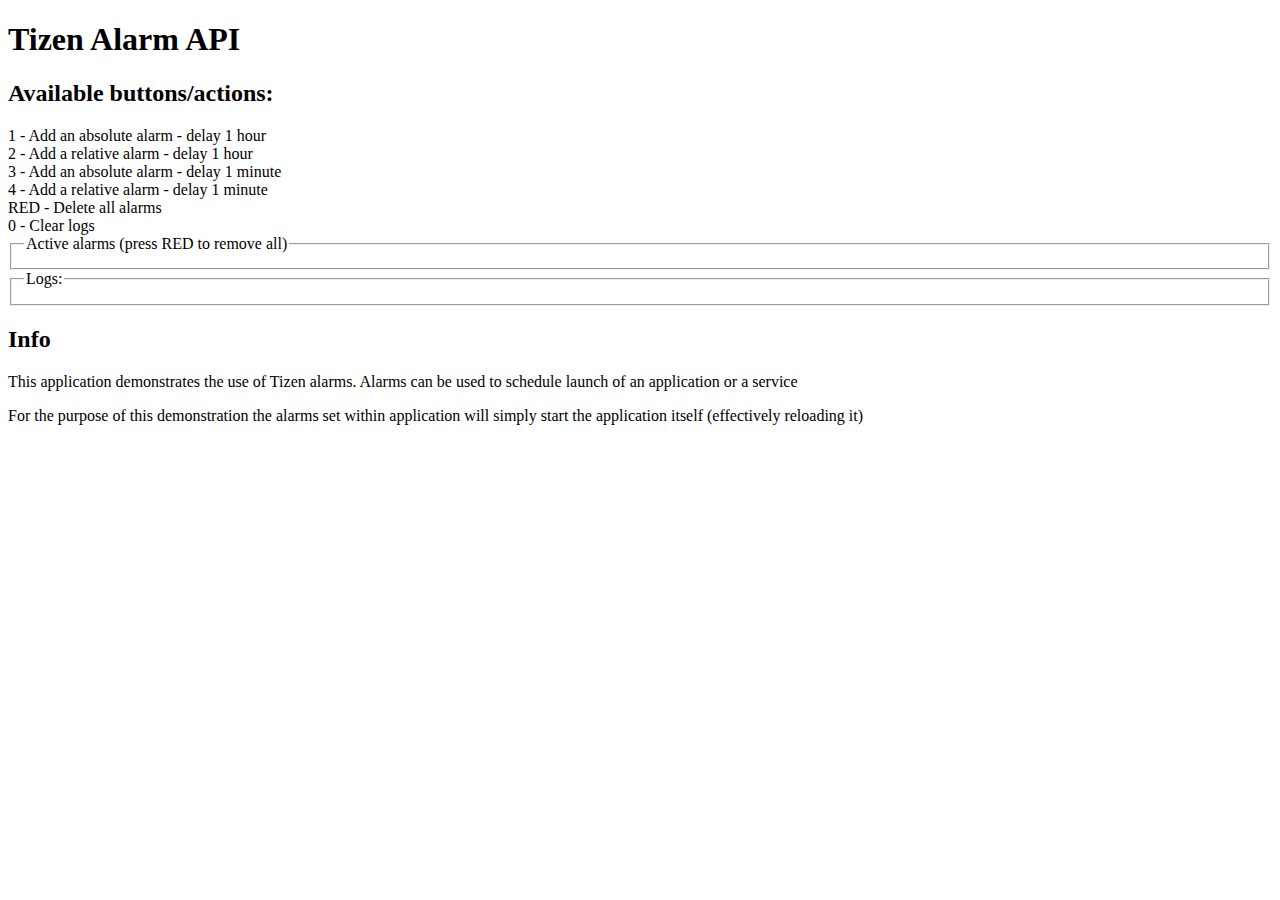
==== Alarm/index.html @ 4230b38c "Improve the app" ====
<!DOCTYPE html>
<html>
<head>
    <meta http-equiv="Content-Type" content="text/html; charset=utf-8">
    <meta name="viewport" content="width=1920"/>
    <title>Tizen Alarm API</title>
    <script src="./js/main.js"></script>
    <link rel="stylesheet" type="text/css" href="./css/style.css">

</head>
<body>
<h1>Tizen Alarm API</h1>
    <div class="left">
        <h2>Available buttons/actions:</h2>

        <div>
            1 - Add an absolute alarm - delay 1 hour<br>
            2 - Add a relative alarm - delay 1 hour<br>
            3 - Add an absolute alarm - delay 1 minute<br>
            4 - Add a relative alarm - delay 1 minute<br>
            RED - Delete all alarms<br/>
            0 - Clear logs
        </div>

        <div id="clock"></div>

        <fieldset id="alarms">
            <legend>Active alarms (press RED to remove all)</legend>
            <div class="logs"></div>
        </fieldset>
        <fieldset>
            <legend>Logs: </legend>
            <div class="logs" id="logs"></div>
        </fieldset>
    </div>
    <div class="right">
        <h2>Info</h2>

        <p>This application demonstrates the use of Tizen alarms. Alarms can be used to schedule launch of an application or a service</p>

        <p>For the purpose of this demonstration the alarms set within application will simply start the application itself (effectively reloading it)</p>
    </div>

</body>
</html>
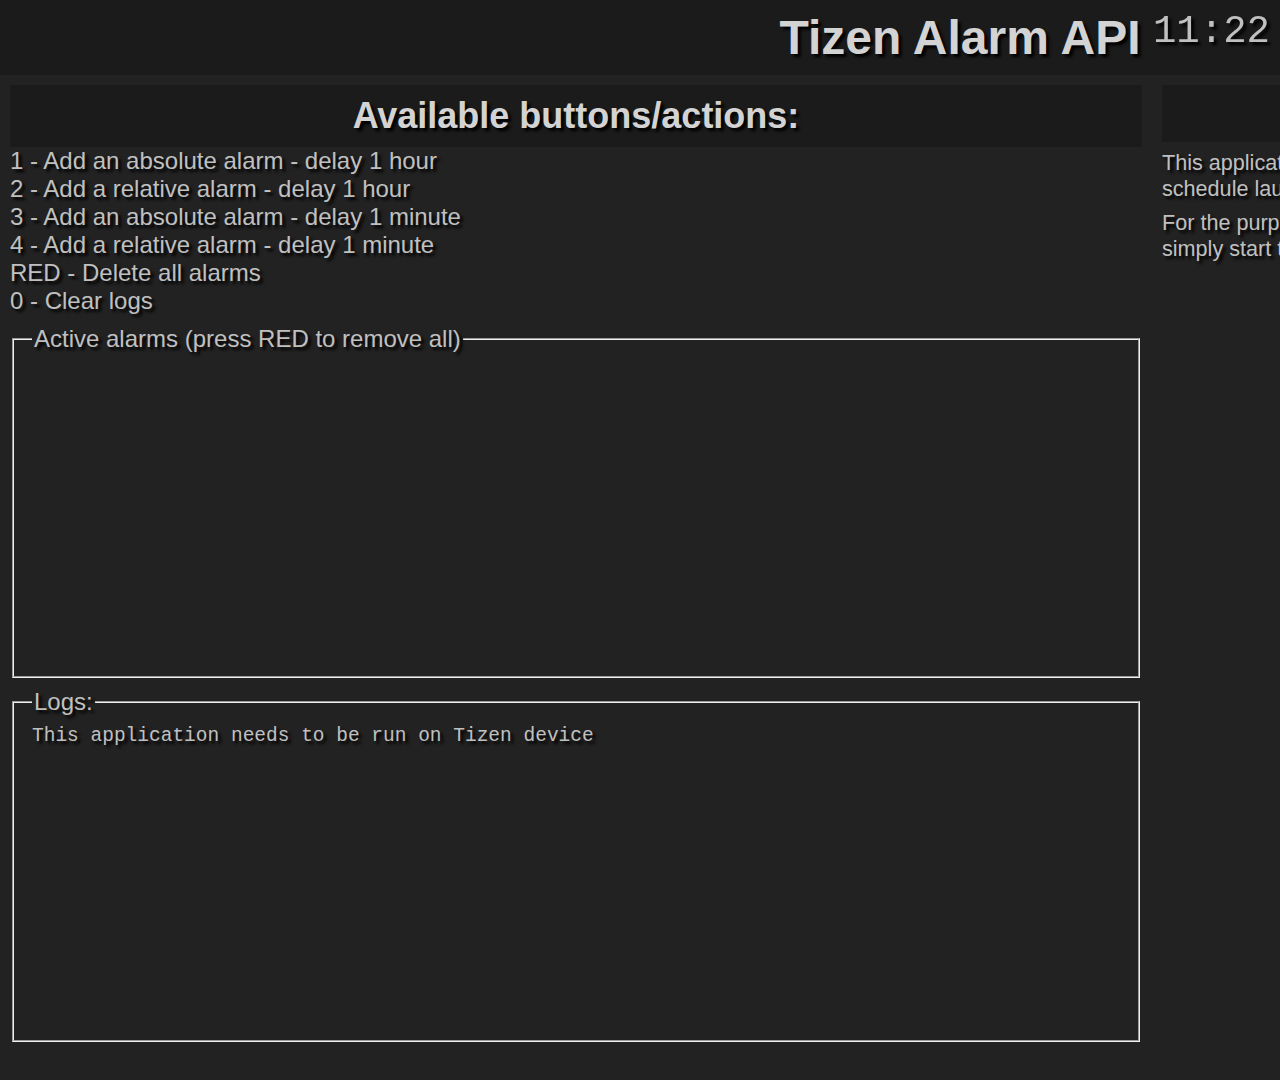
==== commit 9ba97cc3: "Update the directory structure" ====
--- a/Alarm/index.html
+++ b/Alarm/index.html
@@ -4,8 +4,8 @@
     <meta http-equiv="Content-Type" content="text/html; charset=utf-8">
     <meta name="viewport" content="width=1920"/>
     <title>Tizen Alarm API</title>
-    <script src="./js/main.js"></script>
-    <link rel="stylesheet" type="text/css" href="./css/style.css">
+    <script src="main.js"></script>
+    <link rel="stylesheet" type="text/css" href="style.css">
 
 </head>
 <body>
--- a/Alarm/style.css
+++ b/Alarm/style.css
@@ -0,0 +1,80 @@
+@CHARSET "UTF-8";
+
+body {
+    font-size: 1.5em;
+    padding: 0;
+    margin: 0;
+    width: 1920px;
+    height: 1080px;
+    overflow: hidden;
+    background-color: #222222;
+    color: silver;
+    text-shadow: #000 3px 3px 3px;
+    font-family: 'Open Sans', sans-serif;
+}
+
+body:after {
+    content: "";
+    display: block;
+    position: absolute;
+    top: 0;
+    left: 0;
+    background-image: url('lightblue_empty_grid.svg');
+    width: 100%;
+    height: 100%;
+    opacity: 0.05;
+    z-index: -1;
+}
+
+h1, h2, h3, h4, h5, h6 {
+    font-family: sans-serif;
+    text-align: center;
+    padding: 10px;
+    color: lightgray;
+    background: rgba(0, 0, 0, 0.2);
+    margin: 0;
+}
+p {
+    margin: 8px 0;
+}
+
+.left, .right {
+    width: 50%;
+    float: left;
+    padding: 10px;
+    box-sizing: border-box;
+}
+
+.left {
+    width: 60%;
+}
+
+.right {
+    width: 40%;
+    font-size: 0.9em;
+}
+
+.logs {
+    border: 0px;
+    overflow: auto;
+    height: 300px;
+    font-family: monospace;
+}
+
+fieldset {
+    margin-top: 10px;
+}
+
+#clock {
+    position: fixed;
+    top: 10px;
+    right: 10px;
+    font-size: 2em;
+    font-family: monospace;
+}
+
+#version {
+      position: fixed;
+      top: 5px;
+      left: 5px;
+  }